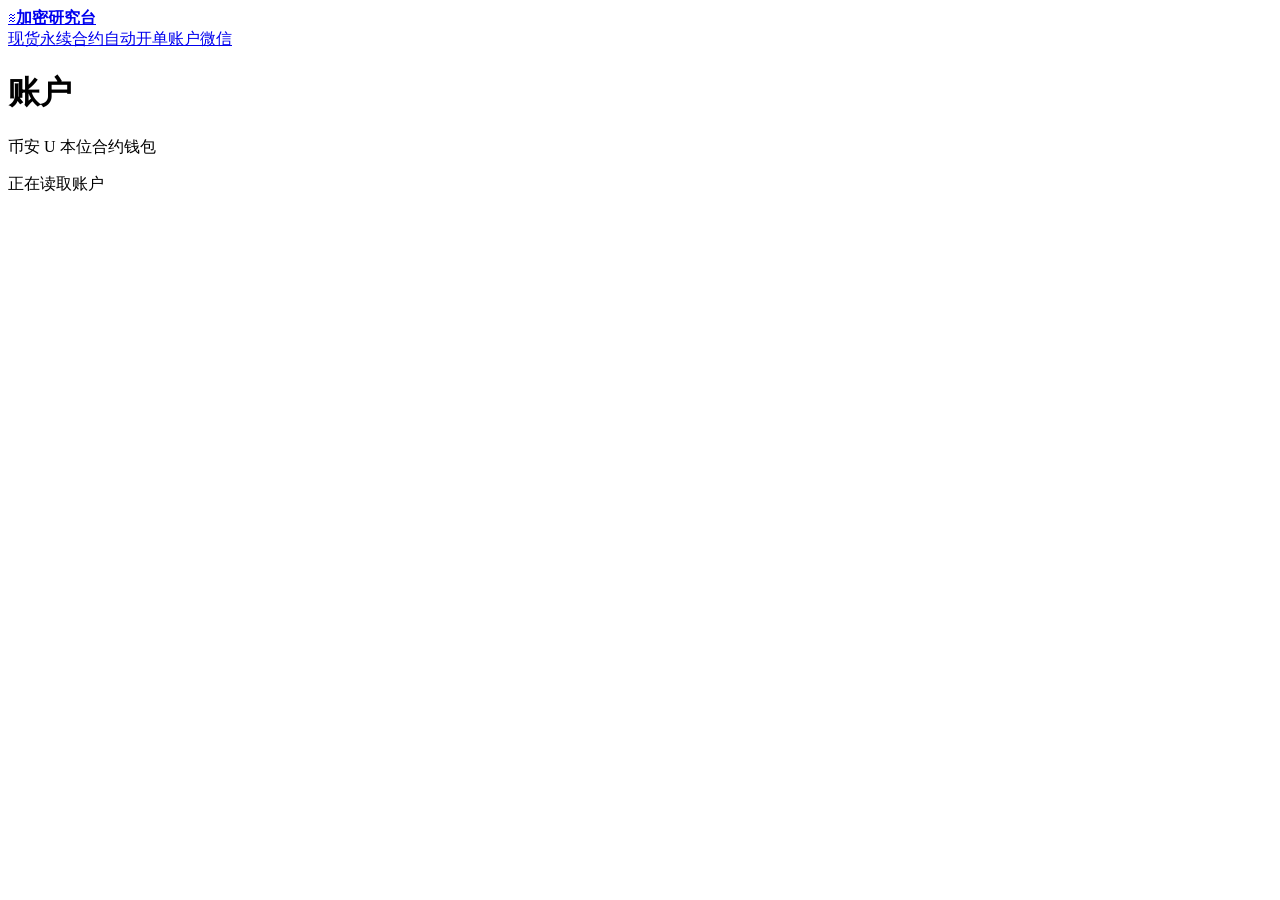
==== web/account.html @ 53623e9b "功能：增加币安合约账户与资产分析页面 读取并展示 U 本位合约钱包、可用余额、保证金占用和持仓风险。增加七天资金归因图以及按净敞口计算的价格情景，账户数据仅供本机同源页面读取。" ====
<!doctype html>
<html lang="zh-CN">
<head>
  <meta charset="utf-8">
  <meta name="viewport" content="width=device-width,initial-scale=1">
  <title>账户 · 加密研究台</title>
  <link rel="icon" href="data:,">
  <link rel="stylesheet" href="/static/styles.css">
  <link rel="stylesheet" href="/static/account.css">
  <script defer src="/static/account.js"></script>
</head>
<body>
  <header class="app-header">
    <a href="/" class="brand"><span class="brand-mark" aria-hidden="true">≋</span><strong>加密研究台</strong></a>
    <nav class="workspace-nav" aria-label="研究台"><a href="/">现货</a><a href="/perpetual">永续合约</a><a href="/static/auto-trade.html">自动开单</a><a href="/account" aria-current="page">账户</a><a href="/wechat">微信</a></nav>
  </header>
  <main class="account-main">
    <div class="page-heading">
      <div><h1>账户</h1><p id="account-source">币安 U 本位合约钱包</p></div>
      <p class="quiet" id="snapshot-status" role="status">正在读取账户</p>
    </div>
    <p class="error" id="account-error" role="status" hidden></p>
    <div id="account-content" hidden>
      <dl class="wallet-summary" aria-label="USDT 钱包概览">
        <div><dt>钱包余额 · USDT</dt><dd id="wallet-balance"></dd><dd class="metric-note">已入账资金</dd></div>
        <div><dt>账户权益 · USDT</dt><dd id="equity"></dd><dd class="metric-note">含未实现盈亏</dd></div>
        <div><dt>可用余额 · USDT</dt><dd id="available"></dd><dd class="metric-note">可用于开仓的资金</dd></div>
        <div><dt>未实现盈亏 · USDT</dt><dd id="unrealized"></dd><dd class="metric-note">按当前标记价</dd></div>
      </dl>
      <div class="account-analysis">
        <section class="account-section" aria-labelledby="margin-title">
          <h2 id="margin-title">保证金与开仓预算</h2>
          <dl class="account-details">
            <div><dt>持仓 / 挂单初始保证金</dt><dd id="used-margin"></dd></div>
            <div><dt>初始保证金占权益</dt><dd id="margin-usage"></dd></div>
            <div><dt id="plan-label">单笔逐仓保证金预算</dt><dd id="plan-margin"></dd></div>
            <div><dt id="notional-label">计划名义额</dt><dd id="plan-notional"></dd></div>
          </dl>
          <p class="quiet account-note" id="plan-status"></p>
        </section>
        <section class="account-section" aria-labelledby="risk-title">
          <h2 id="risk-title">持仓敞口与价格情景</h2>
          <dl class="account-details">
            <div><dt>总名义敞口</dt><dd id="exposure"></dd></div>
            <div><dt>净方向敞口</dt><dd id="net-exposure"></dd></div>
            <div><dt>总敞口 / 账户权益</dt><dd id="effective-leverage"></dd></div>
          </dl>
          <div class="scenario-control">
            <label for="shock">所有 USDT 持仓同步变动 <output id="shock-pct" for="shock"></output></label>
            <input type="range" min="-5" max="5" value="-1" step="0.5" id="shock">
            <output class="mono" id="shock-result" for="shock"></output>
          </div>
          <p class="quiet account-note">按当前名义敞口线性估算，未计手续费、滑点或强平。</p>
        </section>
      </div>
      <section class="account-section" aria-labelledby="position-title">
        <div class="section-heading"><h2 id="position-title">当前持仓</h2><span class="quiet" id="positions-count"></span></div>
        <p class="quiet" id="no-positions">当前没有合约持仓。</p>
        <div class="table-scroll" id="positions-table" hidden><table aria-labelledby="position-title">
          <thead><tr><th>合约</th><th>方向 / 数量</th><th>开仓均价</th><th>标记价</th><th>名义额</th><th>未实现盈亏</th><th>强平价 / 距离</th></tr></thead>
          <tbody id="position-rows"></tbody>
        </table></div>
      </section>
      <section class="account-section" aria-labelledby="assets-title">
        <h2 id="assets-title">钱包资产明细</h2>
        <div class="table-scroll"><table aria-labelledby="assets-title">
          <thead><tr><th>资产</th><th>钱包余额</th><th>账户权益</th><th>可用余额</th><th>未实现盈亏</th></tr></thead>
          <tbody id="asset-rows"></tbody>
        </table></div>
      </section>
      <section class="account-section income-section" aria-labelledby="income-title">
        <div class="section-heading"><h2 id="income-title">近 7 天 USDT 资金归因</h2><p class="quiet" id="income-status" role="status">正在读取币安流水</p></div>
        <p class="error" id="income-error" role="status" hidden></p>
        <div id="income-content" hidden>
          <dl class="income-summary" id="income-summary"></dl>
          <div class="chart-header">
            <label>按日查看<select id="income-metric"><option value="trade">交易净额</option><option value="realized">已实现盈亏</option><option value="commission">手续费</option><option value="funding">资金费</option><option value="transfer">净划转</option></select></label>
            <p class="quiet">北京时间 · 当日截至最近一次读取</p>
          </div>
          <ol class="income-chart" id="income-chart" aria-label="选定指标的每日数据"></ol>
          <p class="quiet account-note" id="income-note">交易净额 = 已实现盈亏 + 手续费 + 资金费。划转和其他流水单列。</p>
        </div>
      </section>
    </div>
  </main>
</body>
</html>
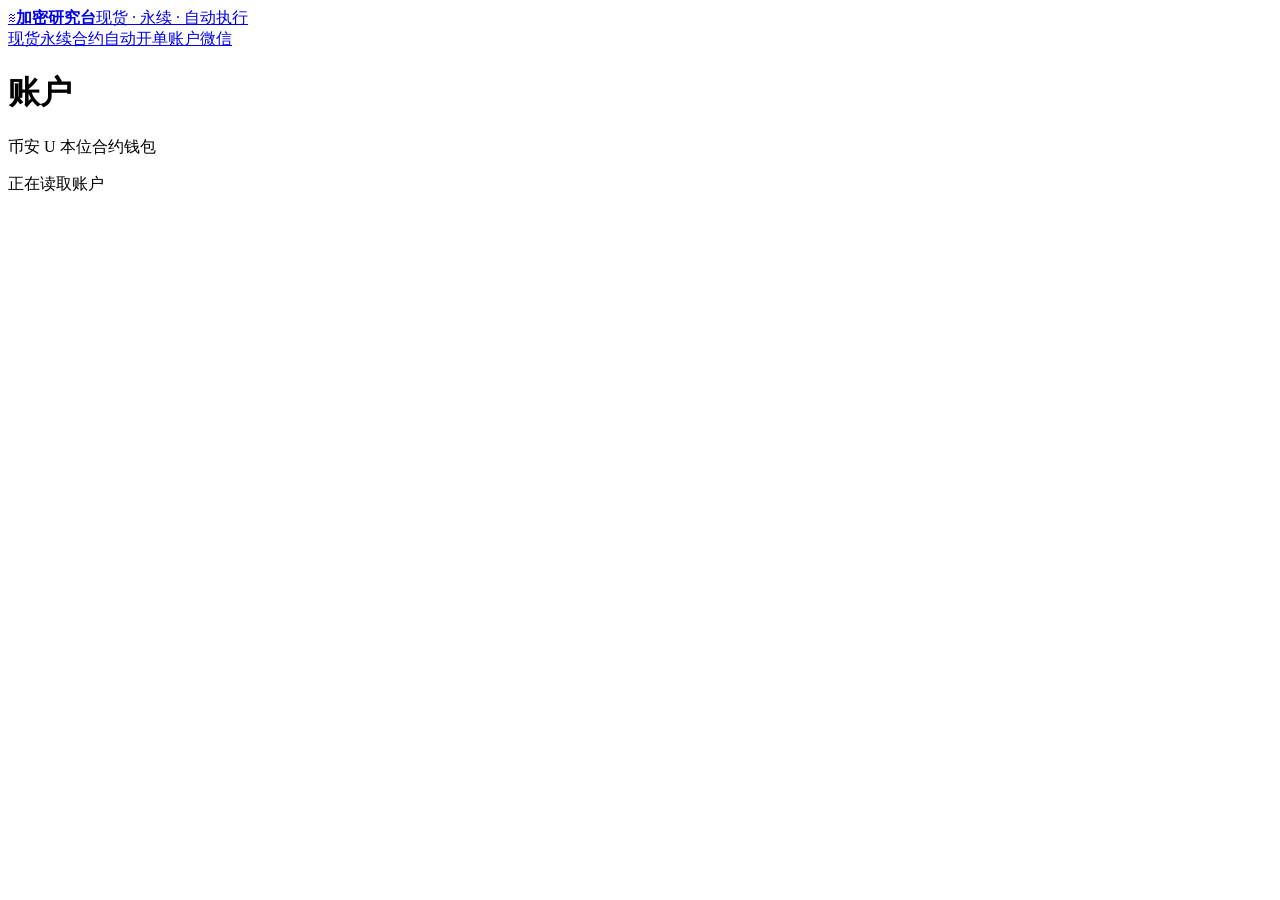
==== commit 79cfb02e: "优化：全面升级研究台五页 UI 设计系统与响应式排版 - 升级 styles.css 全局色彩与层次：微暖中性画布搭配纯白描边面板、统一圆角/焦环/表格行高亮、1380px 视觉收口与吸顶磨砂顶栏 -" ====
--- a/web/account.html
+++ b/web/account.html
@@ -3,16 +3,19 @@
 <head>
   <meta charset="utf-8">
   <meta name="viewport" content="width=device-width,initial-scale=1">
+  <meta name="color-scheme" content="light">
   <title>账户 · 加密研究台</title>
   <link rel="icon" href="data:,">
-  <link rel="stylesheet" href="/static/styles.css">
-  <link rel="stylesheet" href="/static/account.css">
-  <script defer src="/static/account.js"></script>
+  <link rel="stylesheet" href="/static/styles.css?v=2">
+  <link rel="stylesheet" href="/static/account.css?v=3">
+  <script defer src="/static/account.js?v=3"></script>
 </head>
 <body>
   <header class="app-header">
-    <a href="/" class="brand"><span class="brand-mark" aria-hidden="true">≋</span><strong>加密研究台</strong></a>
-    <nav class="workspace-nav" aria-label="研究台"><a href="/">现货</a><a href="/perpetual">永续合约</a><a href="/static/auto-trade.html">自动开单</a><a href="/account" aria-current="page">账户</a><a href="/wechat">微信</a></nav>
+    <div class="header-inner">
+      <a href="/" class="brand"><span class="brand-mark" aria-hidden="true">≋</span><strong>加密研究台</strong><span class="brand-note">现货 · 永续 · 自动执行</span></a>
+      <nav class="workspace-nav" aria-label="研究台"><a href="/">现货</a><a href="/perpetual">永续合约</a><a href="/static/auto-trade.html">自动开单</a><a href="/account" aria-current="page">账户</a><a href="/wechat">微信</a></nav>
+    </div>
   </header>
   <main class="account-main">
     <div class="page-heading">
@@ -22,10 +25,10 @@
     <p class="error" id="account-error" role="status" hidden></p>
     <div id="account-content" hidden>
       <dl class="wallet-summary" aria-label="USDT 钱包概览">
-        <div><dt>钱包余额 · USDT</dt><dd id="wallet-balance"></dd><dd class="metric-note">已入账资金</dd></div>
-        <div><dt>账户权益 · USDT</dt><dd id="equity"></dd><dd class="metric-note">含未实现盈亏</dd></div>
-        <div><dt>可用余额 · USDT</dt><dd id="available"></dd><dd class="metric-note">可用于开仓的资金</dd></div>
-        <div><dt>未实现盈亏 · USDT</dt><dd id="unrealized"></dd><dd class="metric-note">按当前标记价</dd></div>
+        <div><dt>钱包余额 · USDT</dt><dd id="wallet-balance"></dd><dd class="metric-cny" id="wallet-balance-cny"></dd><dd class="metric-note">已入账资金</dd></div>
+        <div><dt>账户权益 · USDT</dt><dd id="equity"></dd><dd class="metric-cny" id="equity-cny"></dd><dd class="metric-note">含未实现盈亏</dd></div>
+        <div><dt>可用余额 · USDT</dt><dd id="available"></dd><dd class="metric-cny" id="available-cny"></dd><dd class="metric-note">可用于开仓的资金</dd></div>
+        <div><dt>未实现盈亏 · USDT</dt><dd id="unrealized"></dd><dd class="metric-cny" id="unrealized-cny"></dd><dd class="metric-note">按当前标记价</dd></div>
       </dl>
       <div class="account-analysis">
         <section class="account-section" aria-labelledby="margin-title">
